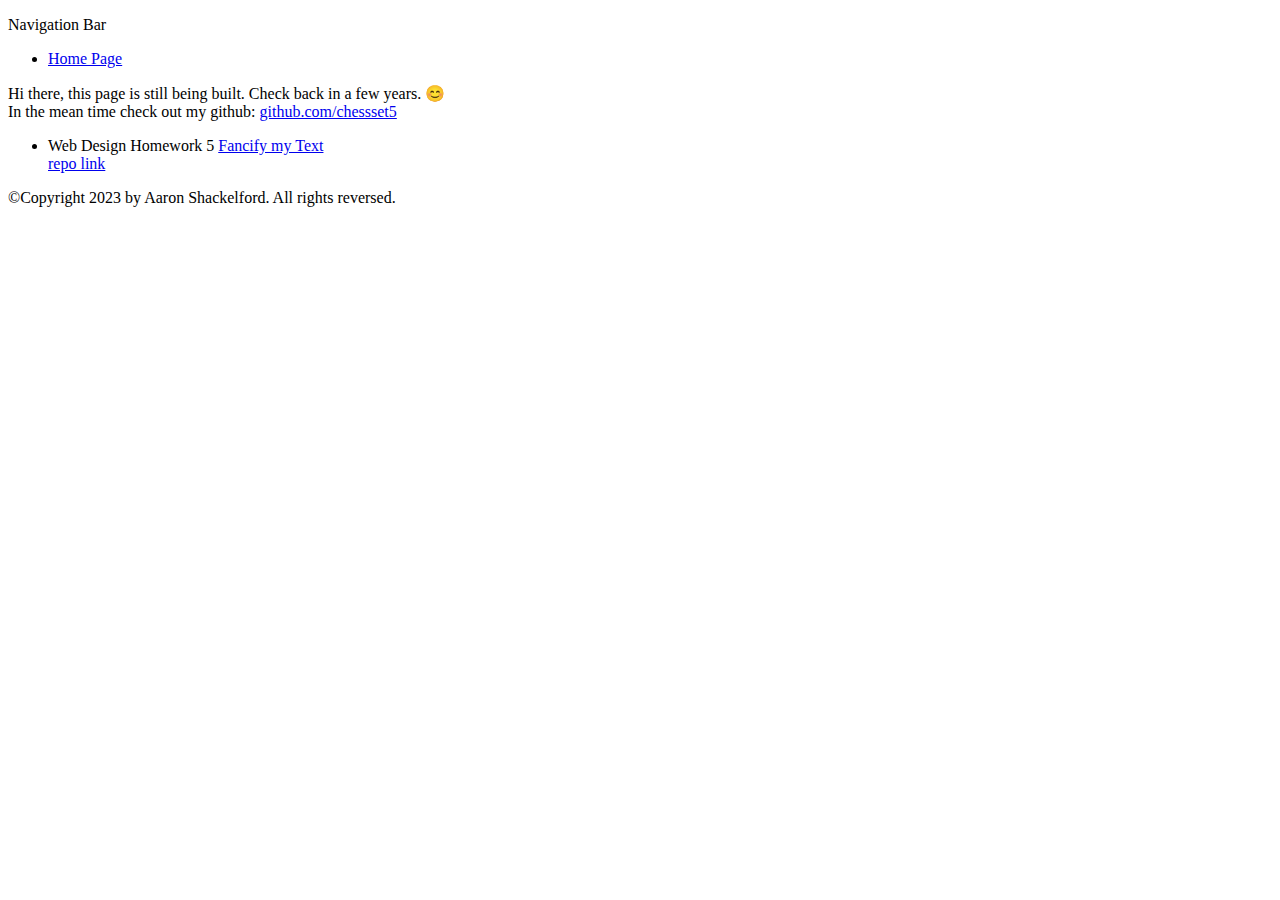
==== Other-Pages/portfolio.html @ e2b3b3da "updating portfolio" ====
<!DOCTYPE html>
<html lang="en-US">
  <head>
    <title>Aaron Shackelford's About Me Page</title>
    <meta charset="utf-8" />
    <link rel="preconnect" href="https://fonts.googleapis.com" />
    <link rel="preconnect" href="https://fonts.gstatic.com" crossorigin />
    <link
      href="https://fonts.googleapis.com/css2?family=Roboto&display=swap"
      rel="stylesheet"
    />
    <link rel="stylesheet" href="index.css" />
  </head>

  <header>
    <nav class="nav-bar">
      <p>Navigation Bar</p>
      <ul>
        <li class="nav-bar-Home">
          <a href="home-redirect.html">Home Page</a>
        </li>
      </ul>
    </nav>
  </header>

  <main>
    <body>
      <p>
        Hi there, this page is still being built. Check back in a few years. 😊
        <br />
        In the mean time check out my github:
        <a href="https://github.com/chessset5">github.com/chessset5</a>
      </p>
      <p>
        <ul>
            <li>
                <p>

                    Web Design Homework 5 
                    <a href="https://chessset5.github.io/CSC193A-Homework5/fancifymytext.html">
                        Fancify my Text
                    </a>
                    <br>
                    <a href="https://github.com/chessset5/CSC193A-Homework5">
                        repo link
                    </a>
                </p>
            </li>

        </ul>
      </p>
    </body>
  </main>

  <footer>
    <p>©Copyright 2023 by Aaron Shackelford. All rights reversed.</p>
  </footer>
</html>
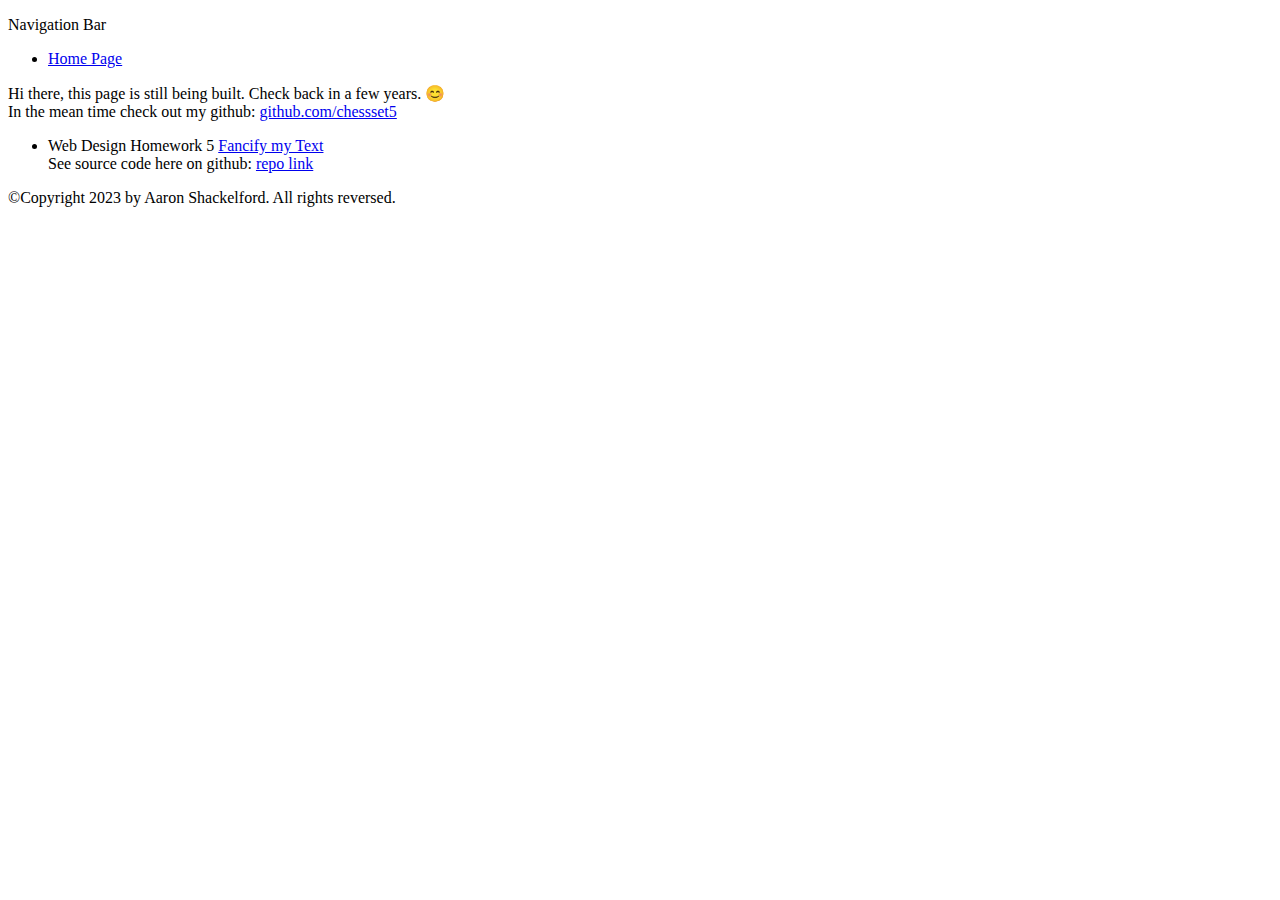
==== commit 6f7a38e9: "update portfolio links" ====
--- a/Other-Pages/portfolio.html
+++ b/Other-Pages/portfolio.html
@@ -37,10 +37,9 @@
                 <p>
 
                     Web Design Homework 5 
-                    <a href="https://chessset5.github.io/CSC193A-Homework5/fancifymytext.html">
-                        Fancify my Text
-                    </a>
-                    <br>
+                    <a href="https://chessset5.github.io/CSC193A-Homework5/fancifymytext.html"
+                    >Fancify my Text</a><br>
+                    See source code here on github:
                     <a href="https://github.com/chessset5/CSC193A-Homework5">
                         repo link
                     </a>
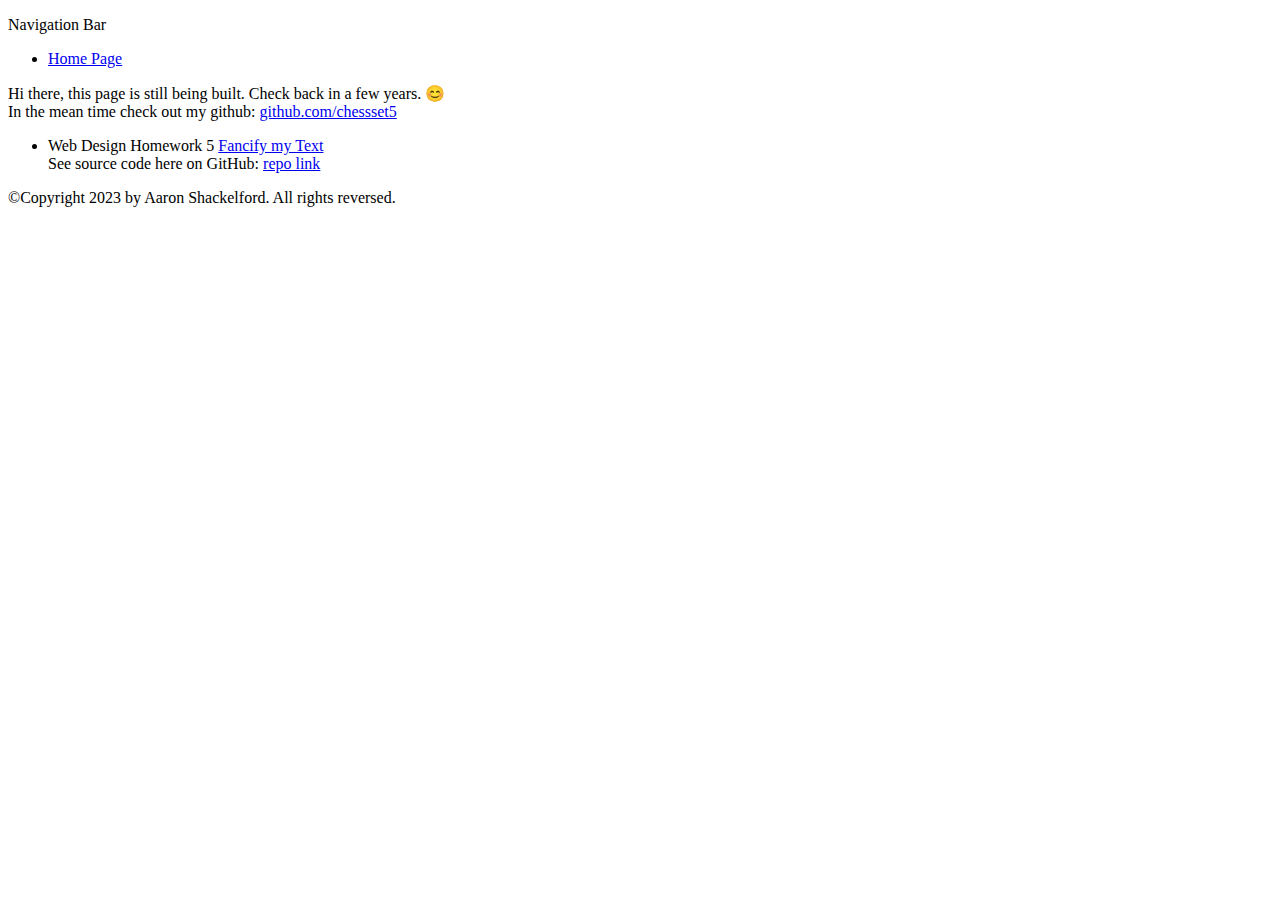
==== commit be8741f7: "update portfolio link to open in new tab" ====
--- a/Other-Pages/portfolio.html
+++ b/Other-Pages/portfolio.html
@@ -34,15 +34,14 @@
       <p>
         <ul>
             <li>
+                <!-- Link to FancyText homework 5, opens in a new tab: target="blank" -->
                 <p>
-
                     Web Design Homework 5 
                     <a href="https://chessset5.github.io/CSC193A-Homework5/fancifymytext.html"
-                    >Fancify my Text</a><br>
-                    See source code here on github:
-                    <a href="https://github.com/chessset5/CSC193A-Homework5">
-                        repo link
-                    </a>
+                    target="_blank">Fancify my Text</a><br>
+                    See source code here on GitHub:
+                    <a href="https://github.com/chessset5/CSC193A-Homework5"
+                    target="_blank">repo link</a>
                 </p>
             </li>
 
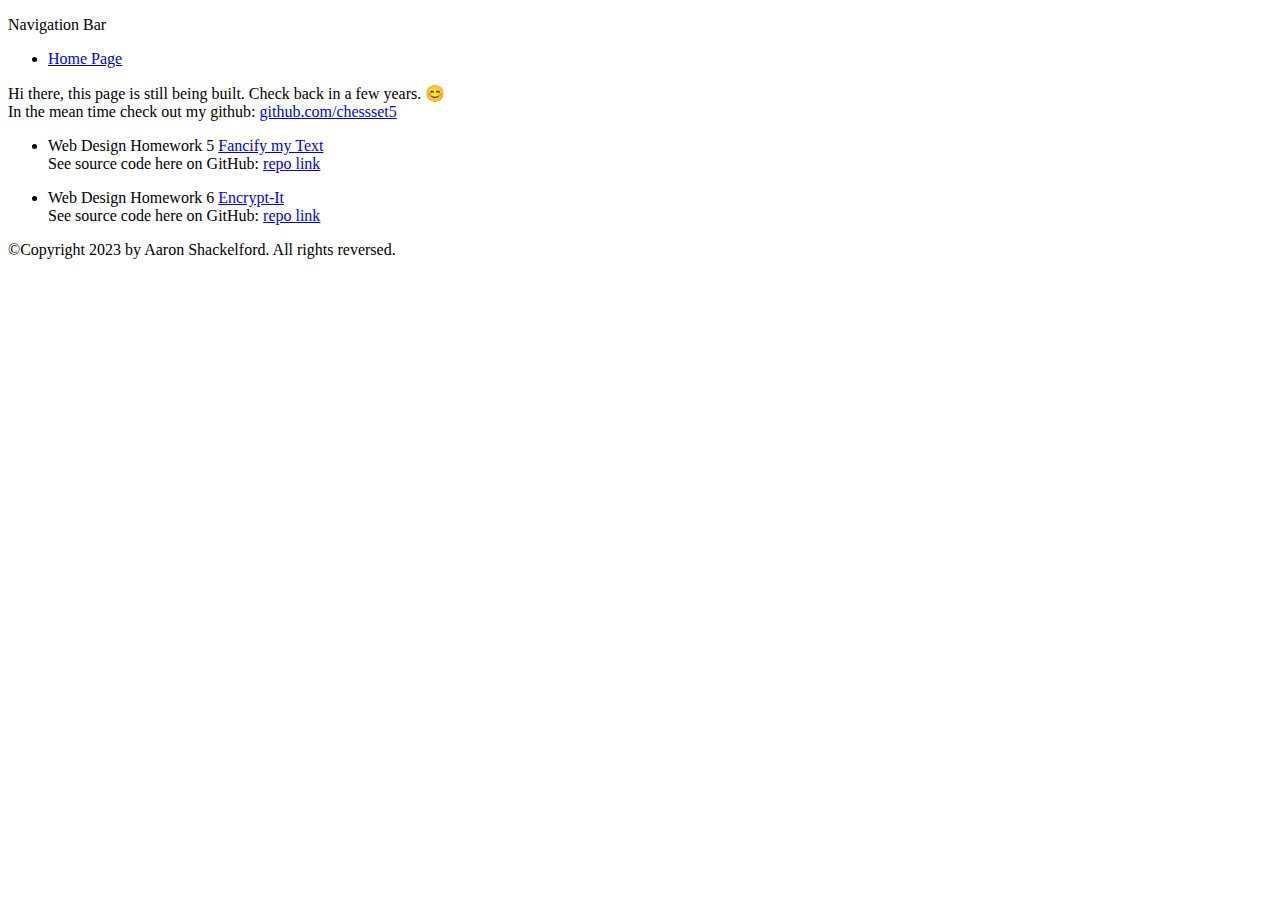
==== commit c6d6f23e: "Update portfolio.html with homework 6" ====
--- a/Other-Pages/portfolio.html
+++ b/Other-Pages/portfolio.html
@@ -45,6 +45,18 @@
                 </p>
             </li>
 
+             <li>
+                  <!-- Link to encrypt-it homework 6, opens in a new tab: target="blank" -->
+                  <p>
+                      Web Design Homework 6 
+                      <a href="https://chessset5.github.io/CSC193A-Homework6/"
+                      target="_blank">Encrypt-It</a><br>
+                      See source code here on GitHub:
+                      <a href="https://github.com/chessset5/CSC193A-Homework6"
+                      target="_blank">repo link</a>
+                  </p>
+              </li>
+
         </ul>
       </p>
     </body>
